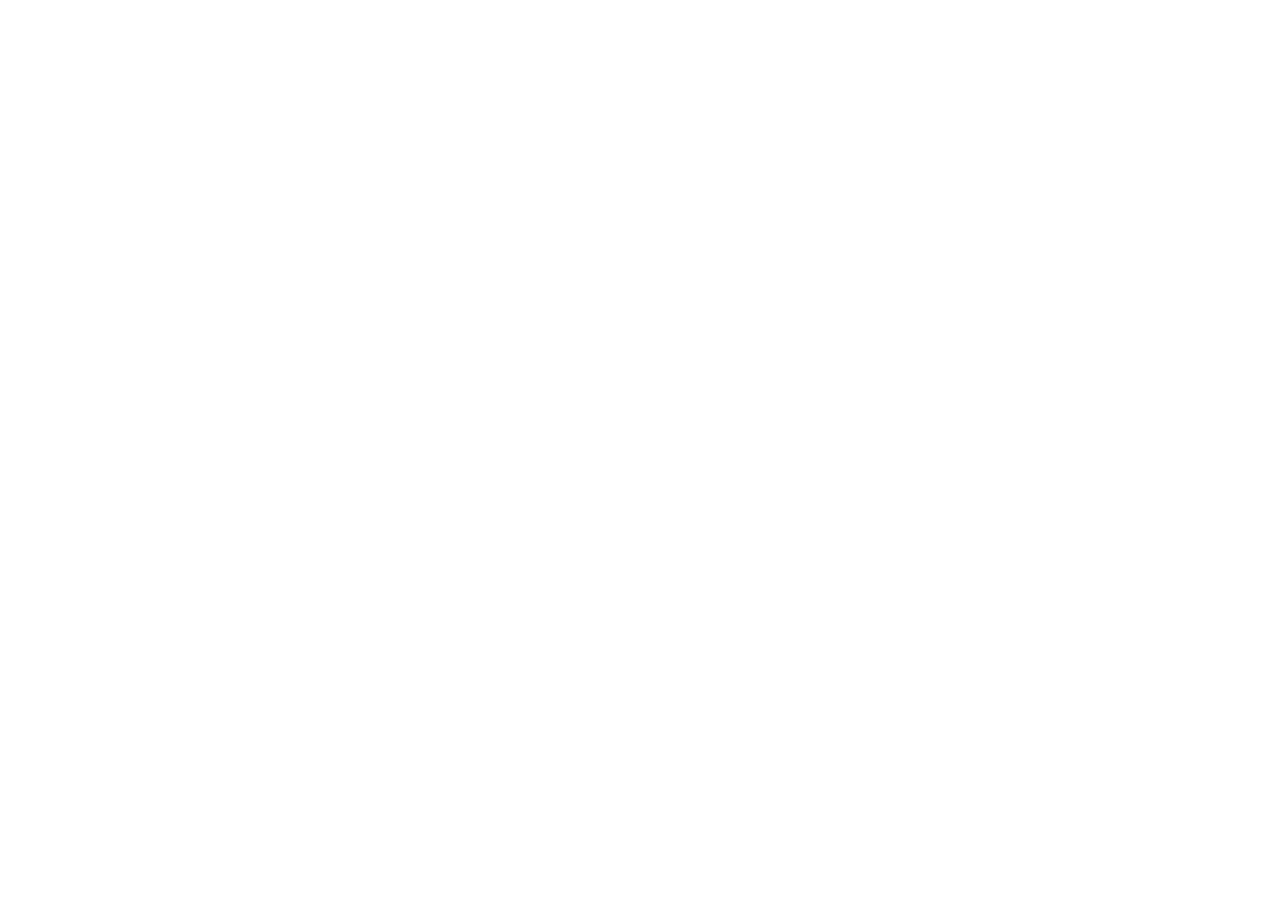
==== tema3/libreriaComercio/consultar.html @ edd8c0c2 "tema 3" ====
<!DOCTYPE html>
<html lang="en">
<head>
    <meta charset="UTF-8">
    <meta name="viewport" content="width=device-width, initial-scale=1.0">
    <title>Consultar</title>
</head>
<body>
    
    
</body>
</html>
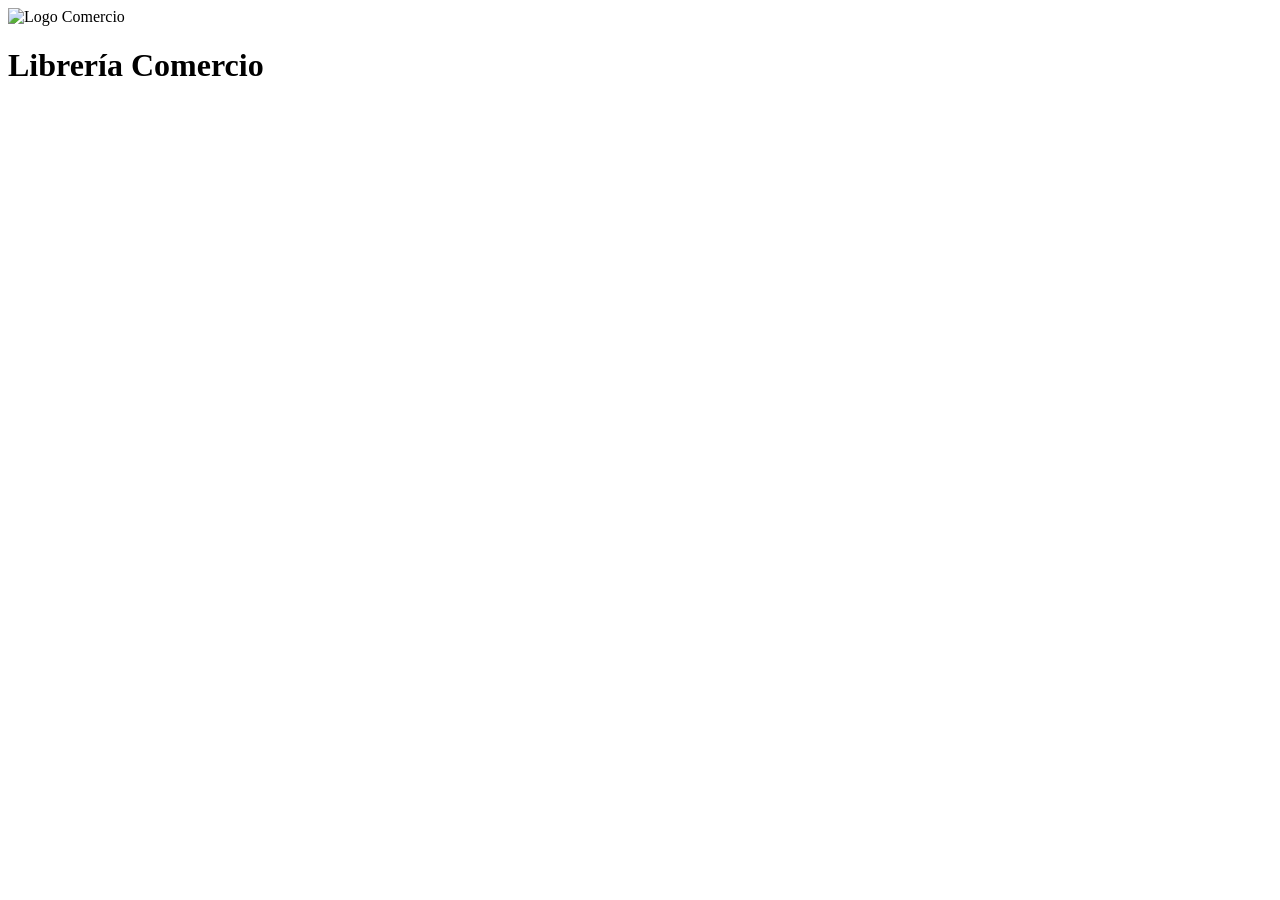
==== commit 833f06c5: "Crear Consultar" ====
--- a/tema3/libreriaComercio/consultar.html
+++ b/tema3/libreriaComercio/consultar.html
@@ -4,9 +4,18 @@
     <meta charset="UTF-8">
     <meta name="viewport" content="width=device-width, initial-scale=1.0">
     <title>Consultar</title>
+    <link rel="stylesheet" href="libreria.css">
+    <script src="libreria.js" defer type="module"></script>
 </head>
 <body>
-    
-    
-</body>
+    <header>
+      <img src="logo.png" id="idLogoHome" alt="Logo Comercio" />
+      <h1>Librería Comercio</h1>
+    </header>
+    <main>
+      <div id="contenedorLibros" class="grid-libros">
+        <!-- Se rellena dinámicamente -->
+      </div>
+    </main>
+  </body>
 </html>
